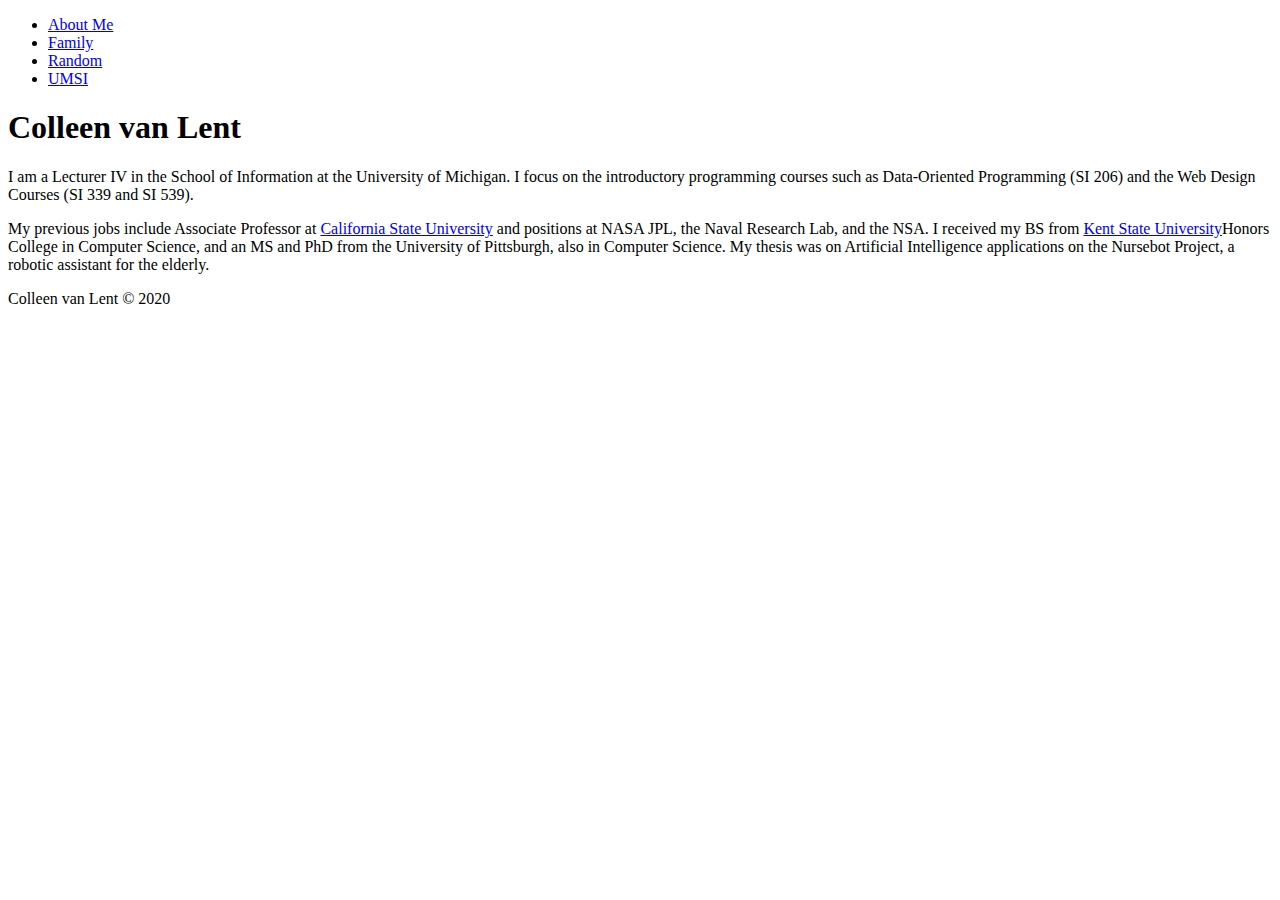
==== index.html @ 4b902102 "Add files via upload" ====
<!DOCTYPE html>
<html lang="en">
<head>
	<meta charset="UTF-8">
	<meta name="viewport" content="width=device-width, initial-scale=1.0">
	<link rel="icon" href="imgs/favicon.ico">
	<link rel="stylesheet" href="css/html5reset.css">
	<link rel="stylesheet" href="css/style.css">
	<title>About Me</title>
</head>
<body>
	<!-- You do not need to make any changes to this file, but
	you should still review the tags to make sure that you
	are familiar with them. -->
	<header>
		<nav>
			<ul>
				<li><a href = "index.html">About Me</a></li>
				<li><a href = "personal.html">Family</a></li>
				<li><a href = "random.html">Random</a></li>
				<li><a href = "http://www.si.umich.edu">UMSI</a></li>
			</ul>
		</nav>

		<h1>Colleen van Lent</h1>

	</header>

	<main>

		<p>I am a Lecturer IV in the School of Information at the University of Michigan. I focus on the introductory programming courses such as Data-Oriented Programming (SI 206) and the Web Design Courses (SI 339 and SI 539).</p>

		<p>My previous jobs include Associate Professor at <a href = "http://www.csulb.edu">California State University</a> and positions at NASA JPL, the Naval Research Lab, and the NSA. I received my BS from <a href = "http://www.kent.edu">Kent State University</a>Honors College in Computer Science, and an MS and PhD from the University of Pittsburgh, also in Computer Science. My thesis was on Artificial Intelligence applications on the Nursebot Project, a robotic assistant for the elderly.</p>
	</main>

	<footer>
		<p>Colleen van Lent &copy; 2020</p>
	</footer>
</body>
</html>
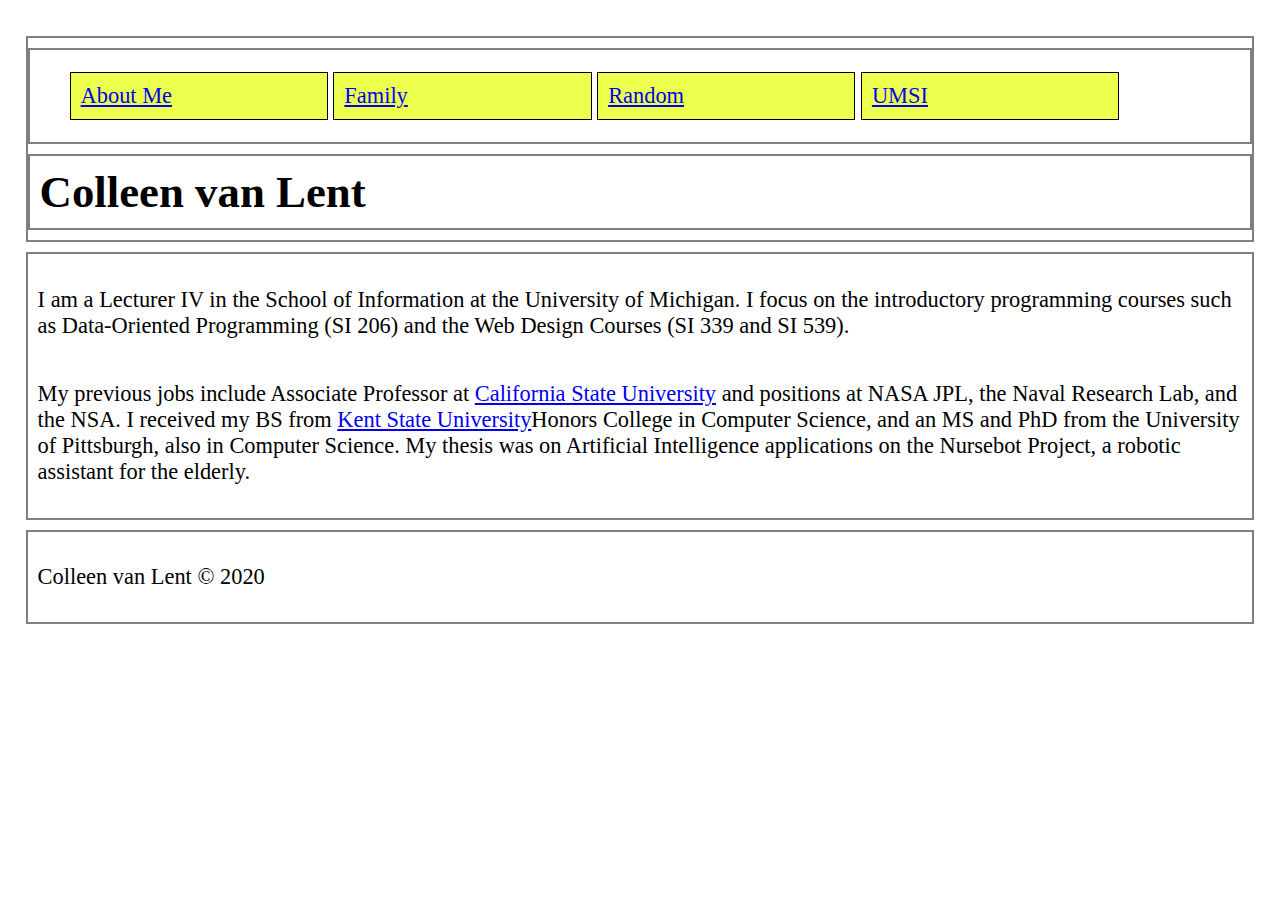
==== commit dab74031: "edited inex.html" ====
--- a/index.html
+++ b/index.html
@@ -37,4 +37,5 @@
 		<p>Colleen van Lent &copy; 2020</p>
 	</footer>
 </body>
+	
 </html>
--- a/css/style.css
+++ b/css/style.css
@@ -0,0 +1,62 @@
+/*Add padding and margin to space out the page.
+Make the font larger too.*/
+body{
+	margin:1%;
+	padding:1%;
+	font-size:140%;
+}
+
+
+/*Make the h1 heading bigger with a bold font*/
+h1{
+	font-size: 2em; 
+	font-weight: bold;
+}
+
+/*Style the images*/
+img{
+    height: 200px;
+    width:auto;
+    border: 3px solid blue;
+    padding: 25px;
+    border-radius: 10px;
+    margin: 10px;
+}
+
+/*Make the h2 heading match h1*/
+h2{
+	font-size: 2em; 
+	font-weight: bold;
+}
+
+/*Improve the spacing for paragraphs AND headings*/
+p, h1, h2 {
+    padding: 10px;
+}
+
+/*Add borders around the main components and some
+space too*/
+header, nav, main, h1, footer{
+	border: 2px solid grey;
+	margin: 10px 0;
+}
+
+
+/*Change the styling for all of the list 
+items in the nav section*/
+nav li{
+	/* background-color: #ECFF4D; */
+	background-color: #ECFF4D;
+	padding:10px;
+	width:25%;
+	border:1px solid black;
+	display: inline-block;
+	width: 20%;
+}
+
+
+
+/*Added this so the links stay the same color*/
+a:visited{color:#0000FF}
+
+
